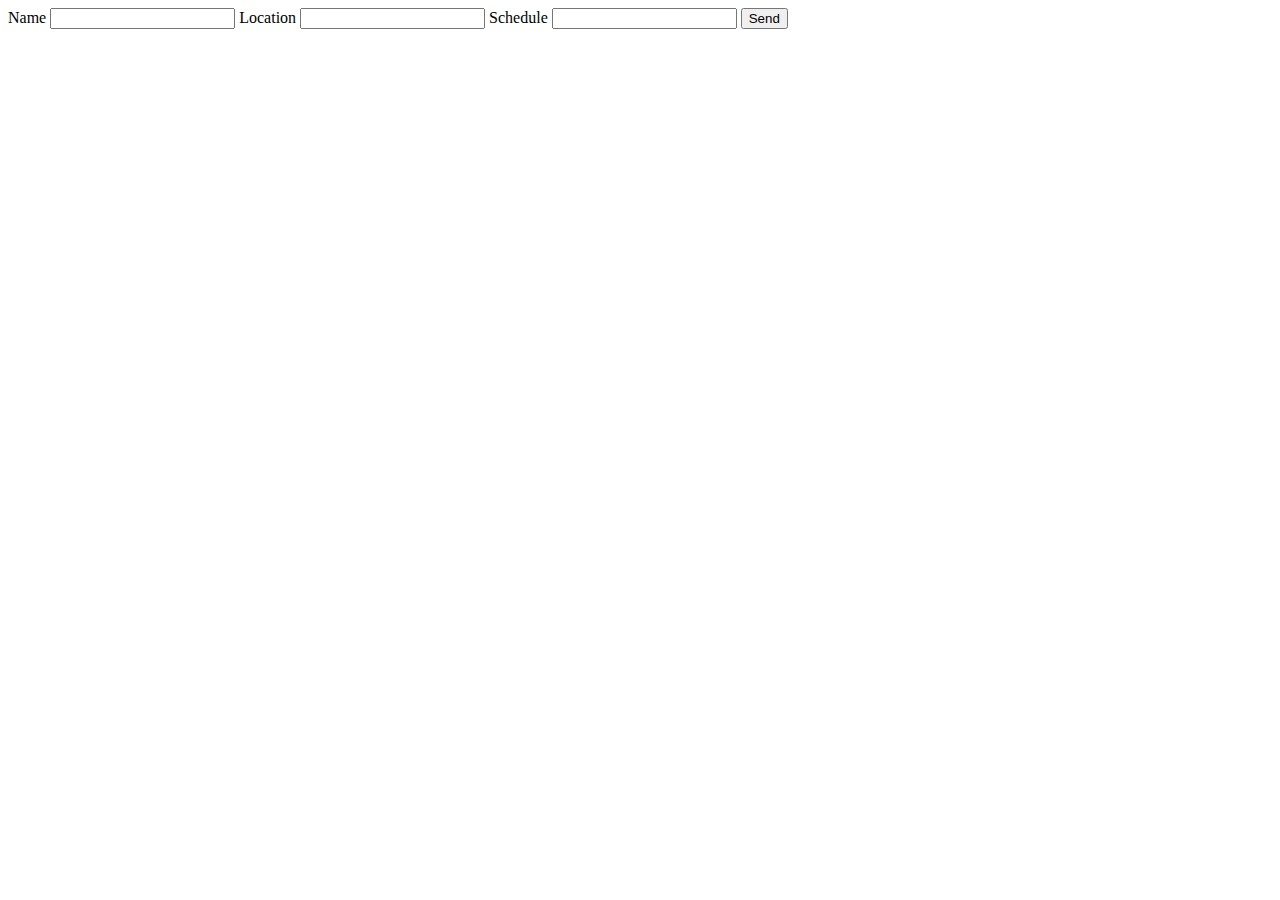
==== 001/index.html @ bb19647a "Add files via upload" ====
<!DOCTYPE html>
<html lang="en">
<head>
    <meta charset="UTF-8">
    <meta name="viewport" content="width=device-width, initial-scale=1.0">
    <title>Document</title>
</head>
<body>
    <form action="./obj.php" method="post">
        <label for="">Name</label>
        <input type="text" name="name">
        <label for="">Location</label>
        <input type="text" name="location">
        <label for="">Schedule</label>
        <input type="text" name="schedule">
        <input type="submit" value="Send">
    </form>
</body>
</html>
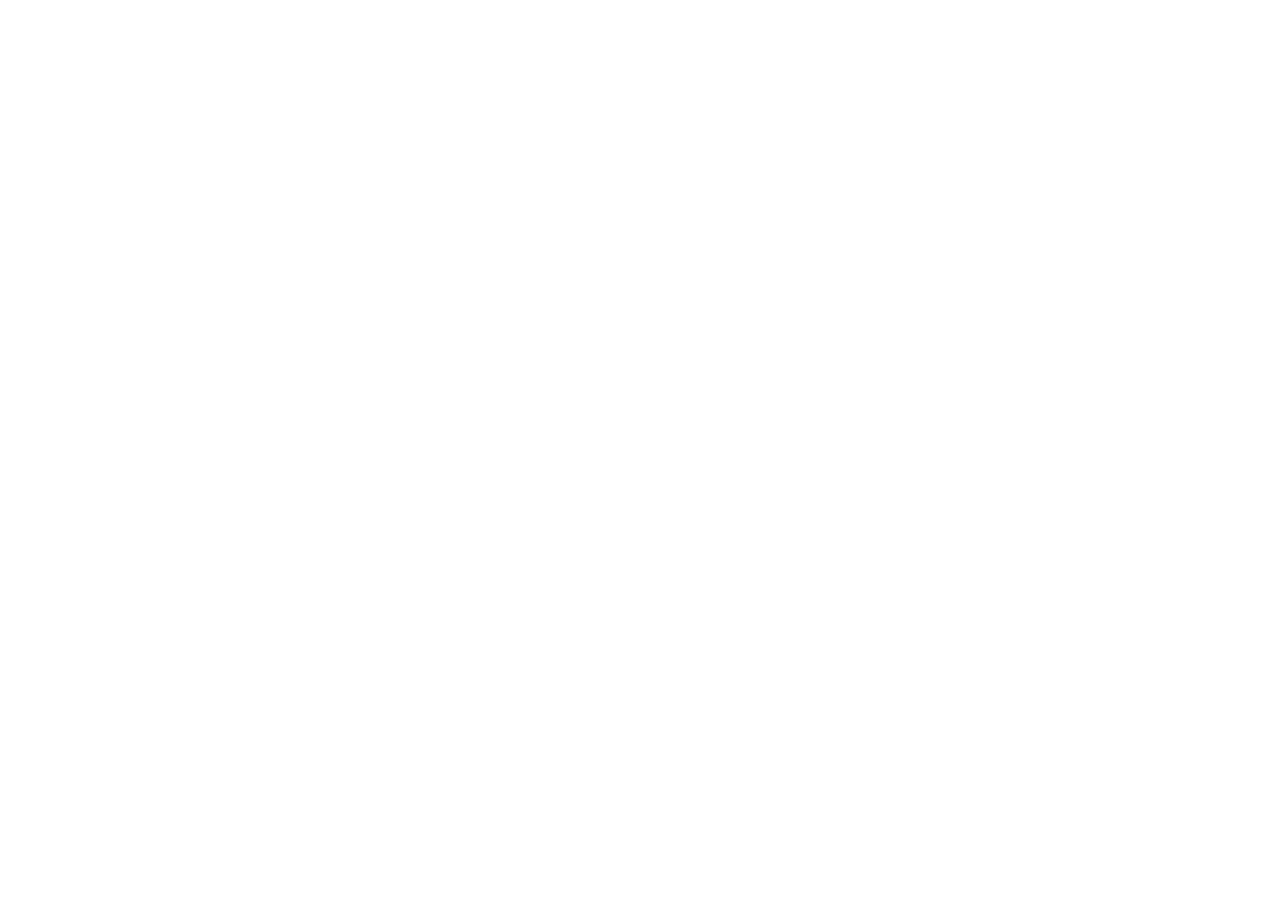
==== commit d7be00ae: "Add files via upload" ====
--- a/001/index.html
+++ b/001/index.html
@@ -6,14 +6,22 @@
     <title>Document</title>
 </head>
 <body>
-    <form action="./obj.php" method="post">
-        <label for="">Name</label>
-        <input type="text" name="name">
-        <label for="">Location</label>
-        <input type="text" name="location">
-        <label for="">Schedule</label>
-        <input type="text" name="schedule">
-        <input type="submit" value="Send">
-    </form>
+   <div>
+  <canvas id="myChart"></canvas>
+</div>
+<div>
+  <canvas id="myChart2"></canvas>
+</div>
+<div>
+  <canvas id="myChart3"></canvas>
+</div>
+<div>
+  <canvas id="myChart4"></canvas>
+</div>
+
+<script src="https://cdn.jsdelivr.net/npm/chart.js"></script>
+
+<script src="./main.js"></script>
+
 </body>
 </html>